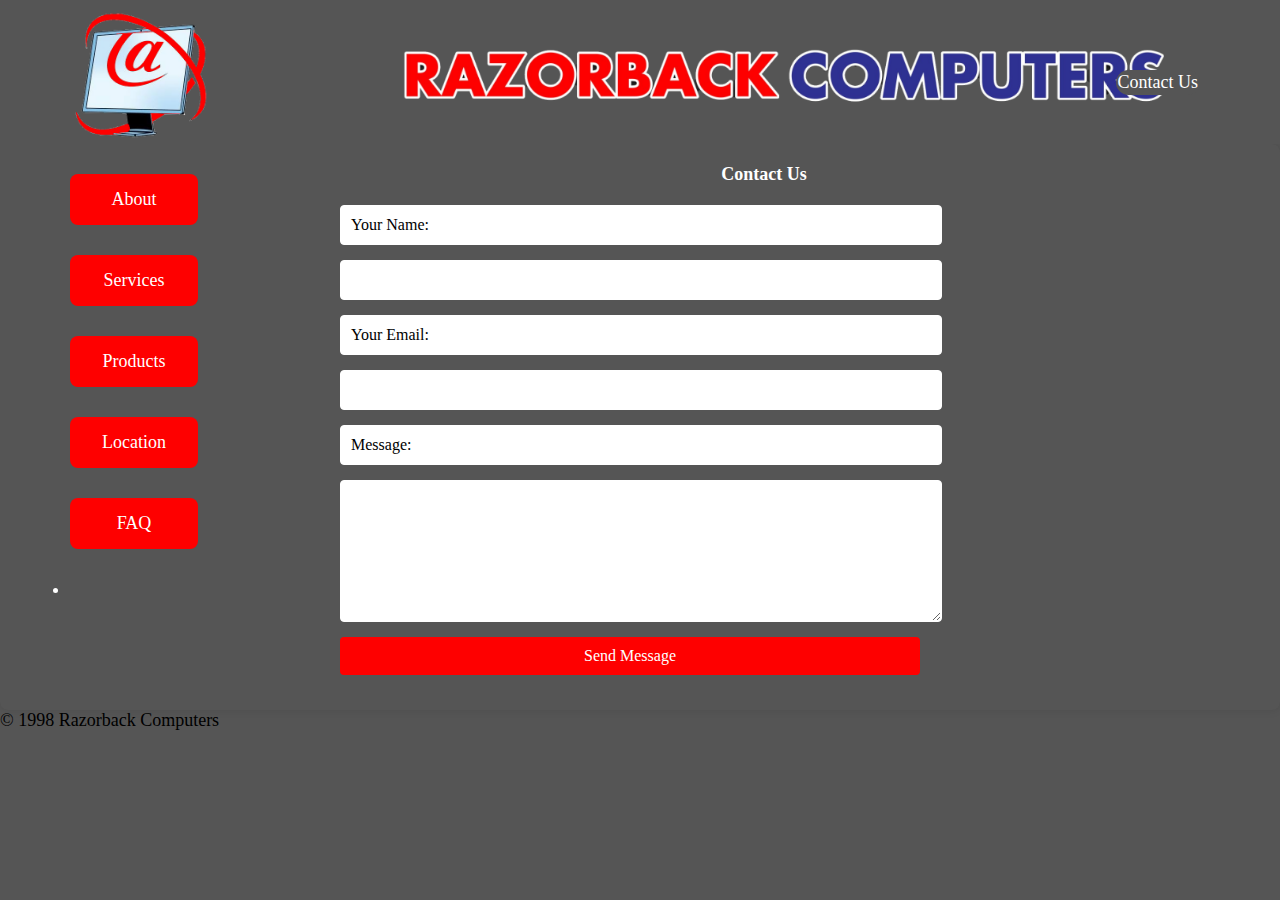
==== contact.html @ bc6fbaee "Add files via upload" ====
<!DOCTYPE html>
<html lang="en">
<head>
    <meta charset="UTF-8">
    <meta name="viewport" content="width=device-width, initial-scale=1.0">
    <title>Razorback Computers</title>
    <link rel="stylesheet" href="style.css">
</head>
<body>
    <div class="container">
        <div class="topborder"></div>
        <div class="header">
            <ul>
                <li class="logo"><a href="index.html"><img src="logo2.png" alt="Logo"></a></li>
                <li class="razorbackcomp"><img src ="razorbackcomputers.png" alt="Razorback Computers"></li>
            </ul>
        </div>
        <div class="menu">
            <ul>
                <li class="button"><a href="index.html">About</a></li>
                <li class="button"><a href="services.html">Services</a></li>
                <li class="button"><a href="products.html">Products</a></li>
                <li class="button"><a href="location.html">Location</a></li>
                <li class="button"><a href="FAQ.html">FAQ</li>
                <li><a href="contact.html" class="contact-btn">Contact Us</a></li>
            </ul>
        </div>

        <!-- Contact Form Section -->
        <section class="contact-form">
            <h2>Contact Us</h2>
            <form action="send_email.php" method="post">
                <label for="name">Your Name:</label>
                <input type="text" id="name" name="name" required>

                <label for="email">Your Email:</label>
                <input type="email" id="email" name="email" required>

                <label for="message">Message:</label>
                <textarea id="message" name="message" rows="4" required></textarea>

                <button type="submit">Send Message</button>
            </form>
        </section>
    </div>

    <!-- Footer Section -->
    <footer>
        <p>&copy; 1998 Razorback Computers </p>
    </footer>
</body>
</html>
---- style.css ----
* {
    margin: 0;
    padding: 0;
    font-family: 'Times New Roman', Times, serif;
    font-size: large;
    background: #555555;
}

.container {
    width: 100%;
    height: 100%;
    position: relative;
}
.logo{
    z-index: 9999;
    
}
.logo img {
    width: 150px;
    margin: 0px;
    padding: 0px;
    
}
.razorbackcomp {
    display: flex;
    justify-content: center;
    align-items: center;
    /* Ensure container covers full viewport height */
}
.razorbackcomp img {
     /* Translate the image back by half of its own width and height */
    max-width: 90%; /* Ensure the image does not exceed the viewport width */
    max-height: 90%; /* Ensure the image does not exceed the viewport height */
    cursor: default;
}
.rzcomp1 {
    position: absolute; /* Use fixed position to center relative to the viewport */
    top: 100%; /* Place the top of the image 50% down from the top of the viewport */
    left: 57%; /* Place the left edge of the image 50% across the viewport */
    transform: translate(-50%, -50%); /* Translate the image back by half of its own width and height */
    max-width: 55%; /* Ensure the image does not exceed the viewport width */
    max-height: 55%; /* Ensure the image does not exceed the viewport height */
    cursor: default;
    
}
.titlecomp img {
    position: absolute;
    top: 50px;
    left: 750px;
    width: 400px;
    margin: 0px;
    padding: 0px;
    cursor: default;
}

.header ul {
    display: inline-flex; /* Display menu items in a single line */
    list-style: none;
    margin-top: 10px;
    
}
.header ul li {
    margin: 0 70px;
    color: #b2b1b1;
    cursor: pointer;
}
.menu {
    float: left;
    background-color: #555555; /* Green background */
  border: 0px solid green; /* Green border */
  color: white; /* White text */
  padding: 30px 70px; /* Some padding */
  cursor: default; /* Pointer/hand icon */
  width: 10%; /* Set a width if needed */
  display: block; /* Make the buttons appear below each other */
}

.menuclass {
    display: flex;
    flex-direction: column;
}

.menu ul li {
    margin-bottom: 30px; /* Adjust spacing between menu items */
    color: #ffffff;
    cursor: pointer;
    text-align: center; /* Center align text within each menu item */
}

.menu ul li:last-child {
    margin-bottom: 0; /* Remove margin bottom from the last menu item */
}

.topborder {
    position: absolute;
    top: 1000;
    left: 0;
    width: 100%; /* Cover half of the width */
    height: 50%; /* Cover full height */
    background: #555555; /* White background color */
    z-index: -1; /* Ensure it's behind other content */
}


.contact-btn {
    position: absolute;
    top: 70px;
    right: 80px;
    text-decoration: none;
    color: #fff;
    border: 2px solid transparent;
    border-radius: 20px;
}
.websitetitle {
    position: absolute;
    top: 50px;
    left: 700px;
    text-decoration: none;
    color: #3411d2 !important;
    font-size: 30px;
    
}
.button {
    background-color: #fe0000; /* Green */
    border: none;
    color: rgb(0, 0, 0);
    padding: 15px 32px;
    text-align: center;
    text-decoration: none;
    display: block;
    font-size: 16px;
    border-radius: 8px;
  }
  /* Styling links inside .button class */
.button a {
    background-color: #fe0000;
    color: #ffffff; /* Set link color to white */
    text-decoration: none; /* Remove underline */
}

/* Change link color on hover */
.button a:hover {
    background-color: #fe0000;
    color: #cccccc; /* Light gray color on hover */
}
.button span {
    display: block;
    padding: 0px; /* Adjust padding as needed */
}
.abouttext {
    text-align: center;
    color: #ffffff;
    padding-left: 20px; /* Add spacing between menu and text */
}

.abouttext h2 {
    text-align: center;
    font-size: 24px;
    margin-bottom: 10px;
}

.abouttext p {
    line-height: 1.6;
    margin-bottom: 15px;
}
.contact-form {
    background-color: #555555;
    padding: 20px;
    border-radius: 8px;
    box-shadow: 0 0 10px rgba(0,0,0,0.1);
}

.contact-form h2 {
    margin-bottom: 20px;
    text-align: center;
    color: #ffffff;
}

.contact-form form {
    max-width: 600px;
    margin: 0 auto;
}

.contact-form label,
.contact-form textarea,
.contact-form input[type="text"],
.contact-form input[type="email"],
.contact-form button {
    display: block;
    width: calc(100% - 20px);
    padding: 10px;
    margin-bottom: 15px;
    font-size: 16px;
    border: 1px solid #ffffff;
    border-radius: 4px;
    background-color: #ffffff;
}

.contact-form textarea {
    height: 120px;
    resize: vertical;
}

.contact-form button {
    background-color: #fe0000;
    color: #fff;
    border: none;
    cursor: pointer;
}

.contact-form button:hover {
    background-color: #9d4141;
}
.location {
    font-family: Arial, sans-serif; /* Specify the font family */
    font-size: 30px; /* Set the font size */
    font-weight: 400; /* Set the font weight (e.g., 400 for normal, 700 for bold) */
    color: #ffffff; /* Set the text color */
    line-height: 1.5; /* Set the line height (1.5 times the font size) */
    text-align: center; /* Align text to the left; can be center, right, justify, etc. */
    /* Additional styling */
    margin-top: 50px; /* Example: Add space above the text */
    /* Add more properties as needed */
    width: 100%;
}
.location img {
    position: absolute;
    top: 350px;
    left: 400px;
    width: 700px;
    margin: 0px;
    padding: 0px;
    cursor: default;
}
.location p{
    padding-bottom: 10px;
}
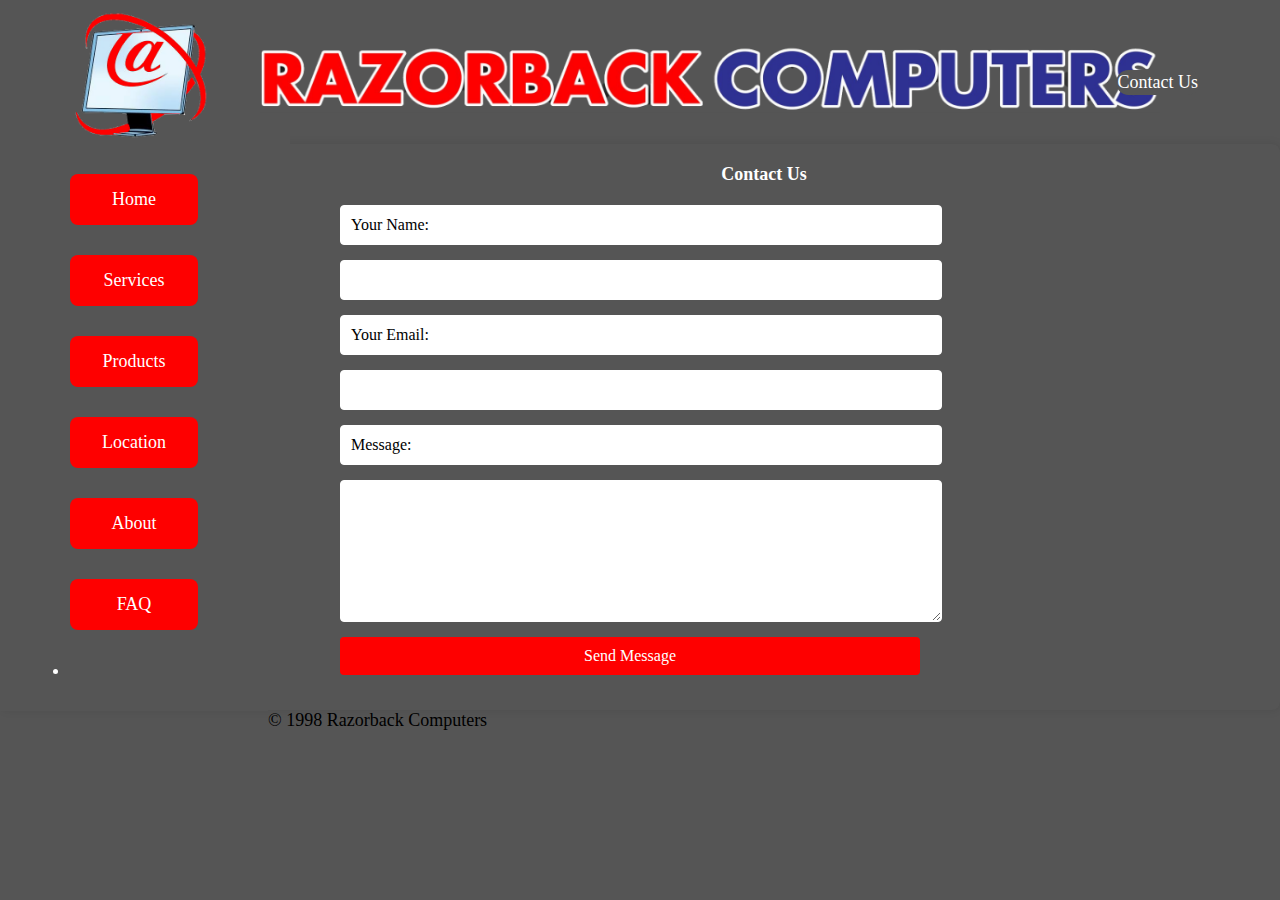
==== commit f87813e8: "Update contact.html" ====
--- a/contact.html
+++ b/contact.html
@@ -17,10 +17,11 @@
         </div>
         <div class="menu">
             <ul>
-                <li class="button"><a href="index.html">About</a></li>
+                <li class="button"><a href="index.html">Home</a></li>
                 <li class="button"><a href="services.html">Services</a></li>
                 <li class="button"><a href="products.html">Products</a></li>
                 <li class="button"><a href="location.html">Location</a></li>
+                <li class="button"><a href="about.html">About</a></li>
                 <li class="button"><a href="FAQ.html">FAQ</li>
                 <li><a href="contact.html" class="contact-btn">Contact Us</a></li>
             </ul>
--- a/style.css
+++ b/style.css
@@ -22,36 +22,32 @@
     
 }
 .razorbackcomp {
-    display: flex;
-    justify-content: center;
-    align-items: center;
-    /* Ensure container covers full viewport height */
+    position: absolute;
+    top: 80px; /* Place the top of the image 50% down from the top of the viewport */
+    left: 50%; /* Place the left edge of the image 50% across the viewport */
+    transform: translate(-50%, -50%); /* Translate the image back by half of its own width and height */
+    max-width: 100%; /* Ensure the image does not exceed the viewport width */
+    max-height: 100%; /* Ensure the image does not exceed the viewport height */
+    cursor: default;
 }
 .razorbackcomp img {
-     /* Translate the image back by half of its own width and height */
-    max-width: 90%; /* Ensure the image does not exceed the viewport width */
-    max-height: 90%; /* Ensure the image does not exceed the viewport height */
-    cursor: default;
+    width: 900px; /* Set the width of the image in pixels */
+    height: auto; /* Automatically adjust height to maintain aspect ratio */
+    display: block;
+    margin: auto; /* Centers the image horizontally */
+    object-fit: contain; /* Maintains aspect ratio */
 }
 .rzcomp1 {
     position: absolute; /* Use fixed position to center relative to the viewport */
-    top: 100%; /* Place the top of the image 50% down from the top of the viewport */
-    left: 57%; /* Place the left edge of the image 50% across the viewport */
+    top: 700px; /* Place the top of the image 50% down from the top of the viewport */
+    left: 53%; /* Place the left edge of the image 50% across the viewport */
     transform: translate(-50%, -50%); /* Translate the image back by half of its own width and height */
     max-width: 55%; /* Ensure the image does not exceed the viewport width */
     max-height: 55%; /* Ensure the image does not exceed the viewport height */
     cursor: default;
     
 }
-.titlecomp img {
-    position: absolute;
-    top: 50px;
-    left: 750px;
-    width: 400px;
-    margin: 0px;
-    padding: 0px;
-    cursor: default;
-}
+
 
 .header ul {
     display: inline-flex; /* Display menu items in a single line */
@@ -148,20 +144,44 @@
     padding: 0px; /* Adjust padding as needed */
 }
 .abouttext {
+    position: absolute;
+    top: 150px; /* Place the top of the image 50% down from the top of the viewport */
+    left: 37%;
+    display: flex; 
+    flex-wrap: wrap;
+    max-width: 500px;
+    font-family: sans-serif;
+    justify-content: center;
+    
+}
+
+.tabs__label {
+    padding: 10px 16px;
+    cursor: pointer;
+    font-size: 24px;
+    color: #ffffff;
+    
+}
+.tabs__radio {
+    display: none;
+}
+.tabs__content {
+    order: 1; /* Order meaninng content of tabs will be grouped together */
+    width: 100%;
+    border-bottom: 3px solid #555555;
+    line-height: 2;
+    font-size: 22px;
+    color: #ffffff;
+    display: none;
     text-align: center;
-    color: #ffffff;
-    padding-left: 20px; /* Add spacing between menu and text */
-}
-
-.abouttext h2 {
-    text-align: center;
-    font-size: 24px;
-    margin-bottom: 10px;
-}
-
-.abouttext p {
-    line-height: 1.6;
-    margin-bottom: 15px;
+}
+.tabs__radio:checked+.tabs__label {
+    font-weight: bold;
+    color: #fe0000;
+    border-bottom: 2px solid #fe0000;
+}
+.tabs__radio:checked+.tabs__label+.tabs__content {
+    display: initial;
 }
 .contact-form {
     background-color: #555555;
@@ -211,27 +231,22 @@
 .contact-form button:hover {
     background-color: #9d4141;
 }
-.location {
-    font-family: Arial, sans-serif; /* Specify the font family */
-    font-size: 30px; /* Set the font size */
-    font-weight: 400; /* Set the font weight (e.g., 400 for normal, 700 for bold) */
-    color: #ffffff; /* Set the text color */
-    line-height: 1.5; /* Set the line height (1.5 times the font size) */
-    text-align: center; /* Align text to the left; can be center, right, justify, etc. */
-    /* Additional styling */
-    margin-top: 50px; /* Example: Add space above the text */
-    /* Add more properties as needed */
-    width: 100%;
-}
-.location img {
-    position: absolute;
-    top: 350px;
-    left: 400px;
-    width: 700px;
-    margin: 0px;
-    padding: 0px;
-    cursor: default;
-}
-.location p{
-    padding-bottom: 10px;
-}+
+.locationtext {
+    display: flex; /* Use flexbox for layout */
+    align-items: flex-start;
+    line-height: 4; /* Align items at the start (top) of the container */
+}
+.locationtext-text {
+    flex: 1; /* Take remaining space */
+    margin-right: 20px; /* Adjust margin between text and iframe */
+    font-family: sans-serif;
+    color: #ffffff;
+}
+.locationtext-hours {
+    line-height: 1.5;
+}
+.iframe-section {
+    flex: 1;
+    margin-right: 100px; /* Take remaining space */
+}
